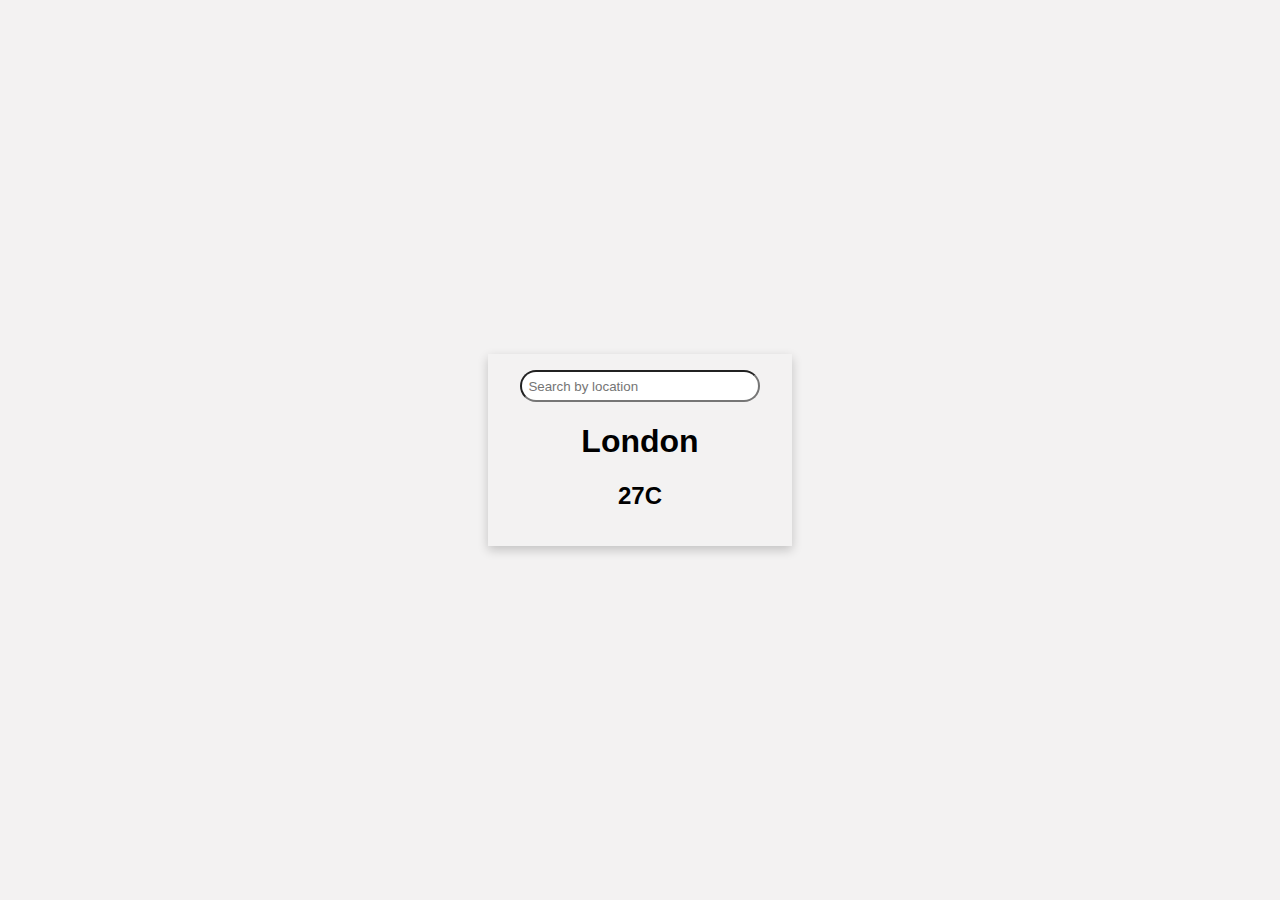
==== weather_app/index.html @ bae37023 "Weather App init" ====
<!DOCTYPE html>
<html lang="en">

<head>
    <meta charset="UTF-8">
    <meta name="viewport" content="width=device-width, initial-scale=1.0">
    <link rel="stylesheet" href="styles.css">
    <title>Weather App</title>
</head>

<body>
    <main>
        <form action="">
            <input type="text" id="search" placeholder="Search by location">
        </form>
        <div id="weather">
            <h1>London</h1>
            <h2>27C</h2>
        </div>
    </main>
    <script src="index.js"></script>
</body>

</html>
---- weather_app/styles.css ----
*{
    box-sizing: border-box;
}

body{
    font-family: Verdana, Geneva, Tahoma, sans-serif;
    display: flex;
    justify-content: center;
    align-items: center;
    flex-direction: column;
    height: 100vh;
    margin: 0;
    background-color: rgb(243, 242, 242);
}

main{
    display: flex;
    flex-direction: column;
    justify-content: center;
    align-items: center;
    box-shadow: 0 4px 10px rgba(0, 0, 0, 0.2);
    padding: 1rem 2rem;
    text-align: center;
}

form input{
    width: 15rem;
    padding: 0.4rem;
    border-radius: 20px;
    outline: none;
}
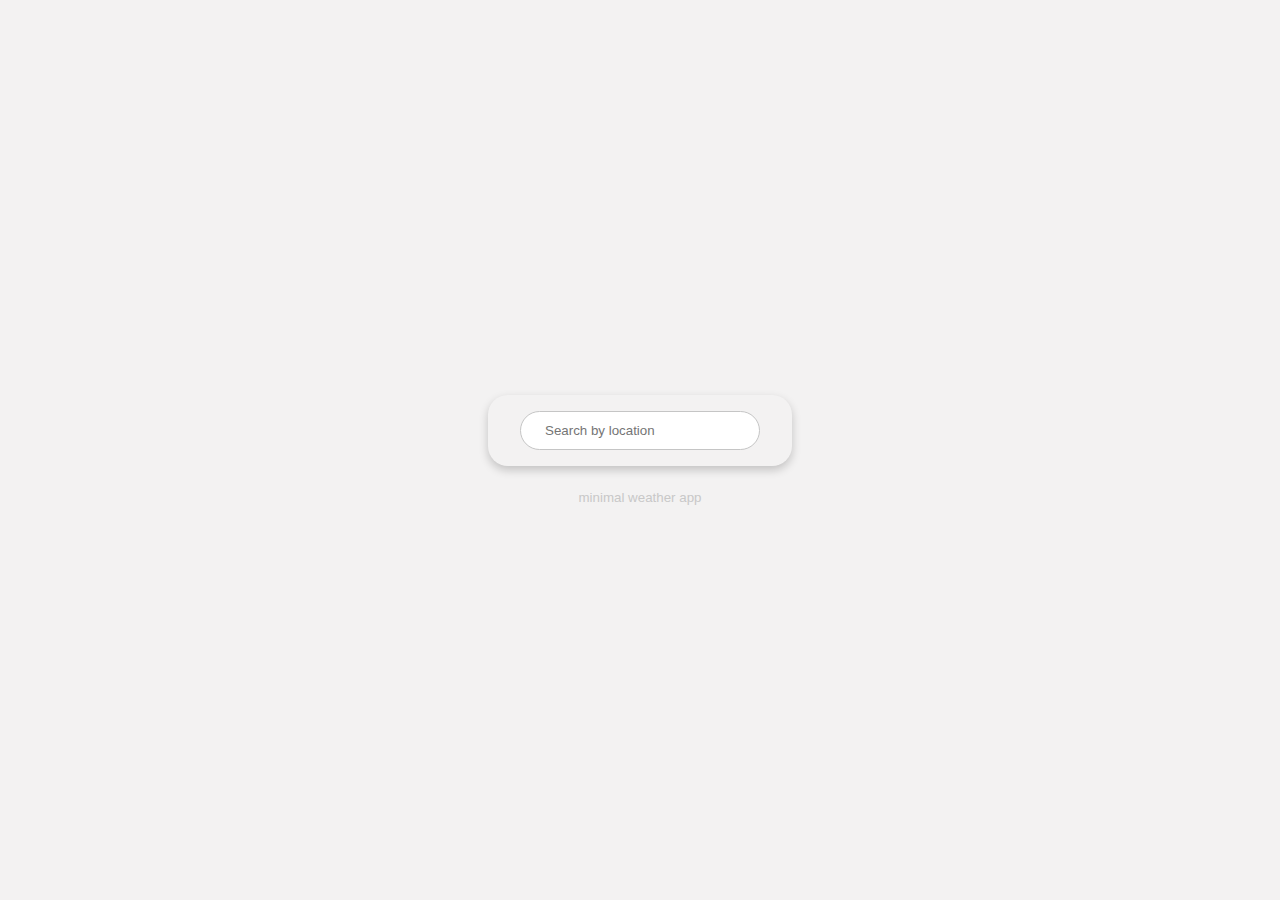
==== commit e07f964d: "10 Vanilla Js Projects of 10(Minimal Weather App added)" ====
--- a/weather_app/index.html
+++ b/weather_app/index.html
@@ -9,15 +9,14 @@
 </head>
 
 <body>
-    <main>
-        <form action="">
-            <input type="text" id="search" placeholder="Search by location">
+    <div class="container">
+        <form id="form">
+            <input type="text" id="search" placeholder="Search by location" autocomplete="off">
         </form>
-        <div id="weather">
-            <h1>London</h1>
-            <h2>27C</h2>
-        </div>
-    </main>
+        <main id="main">
+        </main>
+    </div>
+    <small>minimal weather app</small>
     <script src="index.js"></script>
 </body>
 
--- a/weather_app/styles.css
+++ b/weather_app/styles.css
@@ -13,7 +13,7 @@
     background-color: rgb(243, 242, 242);
 }
 
-main{
+.container{
     display: flex;
     flex-direction: column;
     justify-content: center;
@@ -21,11 +21,25 @@
     box-shadow: 0 4px 10px rgba(0, 0, 0, 0.2);
     padding: 1rem 2rem;
     text-align: center;
+    border-radius: 20px;
+    overflow: hidden;
 }
 
 form input{
     width: 15rem;
-    padding: 0.4rem;
+    padding: 0.7rem;
     border-radius: 20px;
     outline: none;
+    border: 1px solid rgb(197, 197, 197);
+    padding-left: 1.5rem;
+}
+
+form input:focus{
+    border: 1px solid rgb(139, 139, 139);
+    background-color: rgb(224, 224, 224);
+}
+
+small{
+    margin-top: 1.5rem;
+    color: rgb(200, 200, 200);
 }